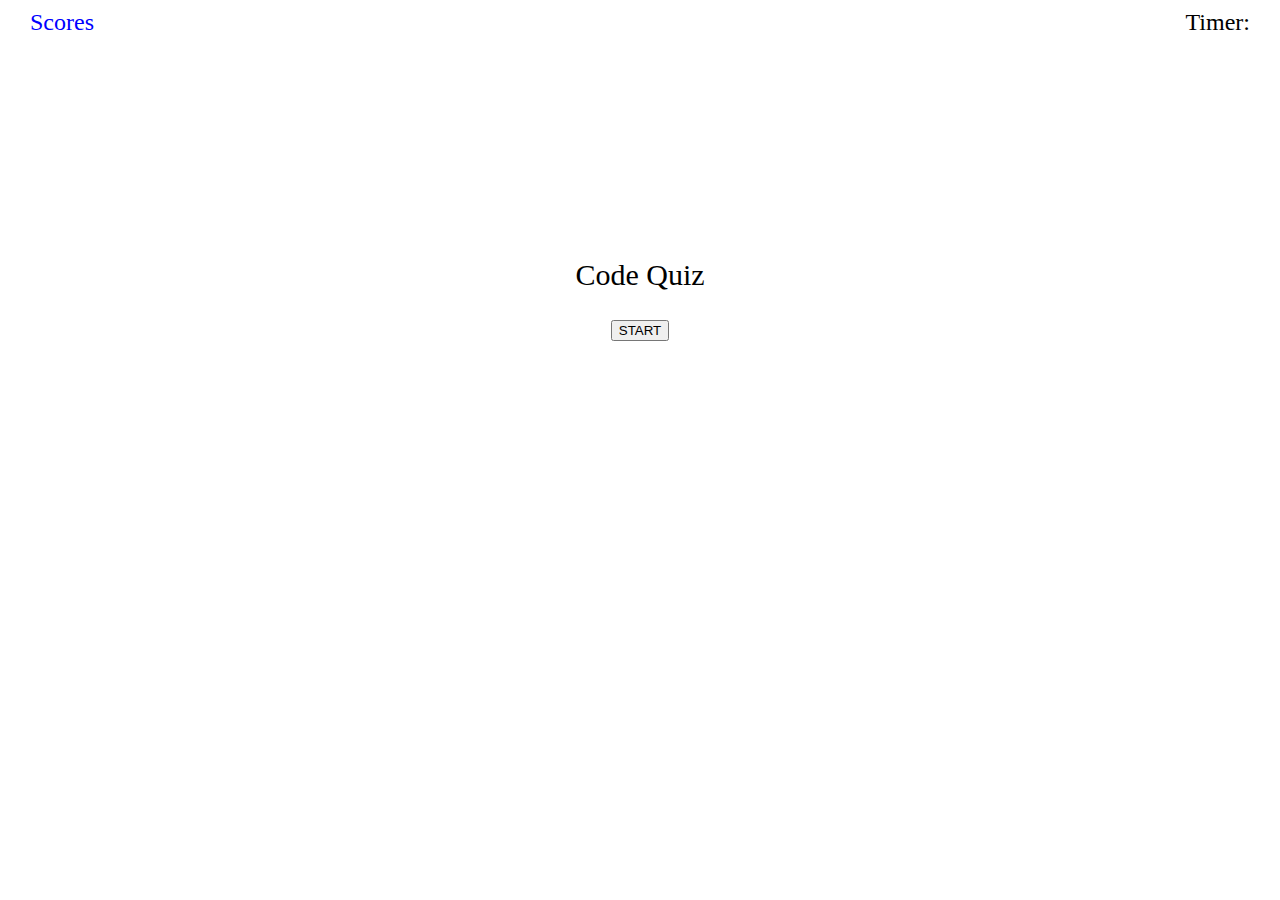
==== index.html @ 5a82edda "add new page for scores, add function to save scores" ====
<!DOCTYPE html>
<html lang="en">
  <head>
    <meta charset="UTF-8" />
    <meta http-equiv="X-UA-Compatible" content="IE=edge" />
    <meta name="viewport" content="width=device-width, initial-scale=1.0" />
    <link rel="stylesheet" href="./assets/css/reset.css" />
    <link rel="stylesheet" href="./assets/css/style.css" />
    <title>Code Quiz</title>
  </head>
  <body>
    <header>
      <!--User can click here to view previous scores-->
      <div id="scores-link"><a href="">Scores</a></div>
      <!--User will be shown countdown timer here-->
      <div>Timer: <span id="timer"></span></div>
    </header>
    <main>
      <div id="start-page">
        <h1>Code Quiz</h1>
        <button id="start-button">START</button>
      </div>
      <div id="quiz-page" class="hide">
        <h1 id="question-container">Question</h1>
        <!--Where quiz options will be displayed-->
        <div class="options-container">
          <button
            onclick="checkAnswer(event)"
            class="option-button"
            id="opt0"
          ></button>
          <button
            onclick="checkAnswer(event)"
            class="option-button"
            id="opt1"
          ></button>
          <button
            onclick="checkAnswer(event)"
            class="option-button"
            id="opt2"
          ></button>
          <button
            onclick="checkAnswer(event)"
            class="option-button"
            id="opt3"
          ></button>
          <!--Where result following each quiz question will be displayed-->
          <p id="question-result"></p>
        </div>
      </div>
      <div id="end-page" class="hide">
        <p>
          Your score is <span id="final-score"></span> out of 5.<br />Enter your
          initials to save your score!
        </p>
        <form action="">
          <label for="initials">Initials</label>
          <input type="text" name="Initials" id="initials-input" />
          <button id="save-button">Save</button>
        </form>
      </div>
    </main>
    <script src="./assets/js/script.js"></script>
  </body>
</html>
---- assets/css/style.css ----
header {
  display: flex;
  justify-content: space-between;
  padding: 10px 30px;
  font-size: 24px;
}

#scores-link a {
  text-decoration: none;
  color: blue;
}

main {
  display: flex;
  flex-direction: column;
  justify-content: center;
  text-align: center;
  width: 80vw;
  height: 40vw;
  align-items: center;
  margin: 0 auto;
}

main h1 {
  font-size: 30px;
  padding-bottom: 30px;
}

.options-container {
  display: flex;
  flex-direction: column;
}

.option-button {
  margin: 5px;
}

.hide {
  display: none;
}
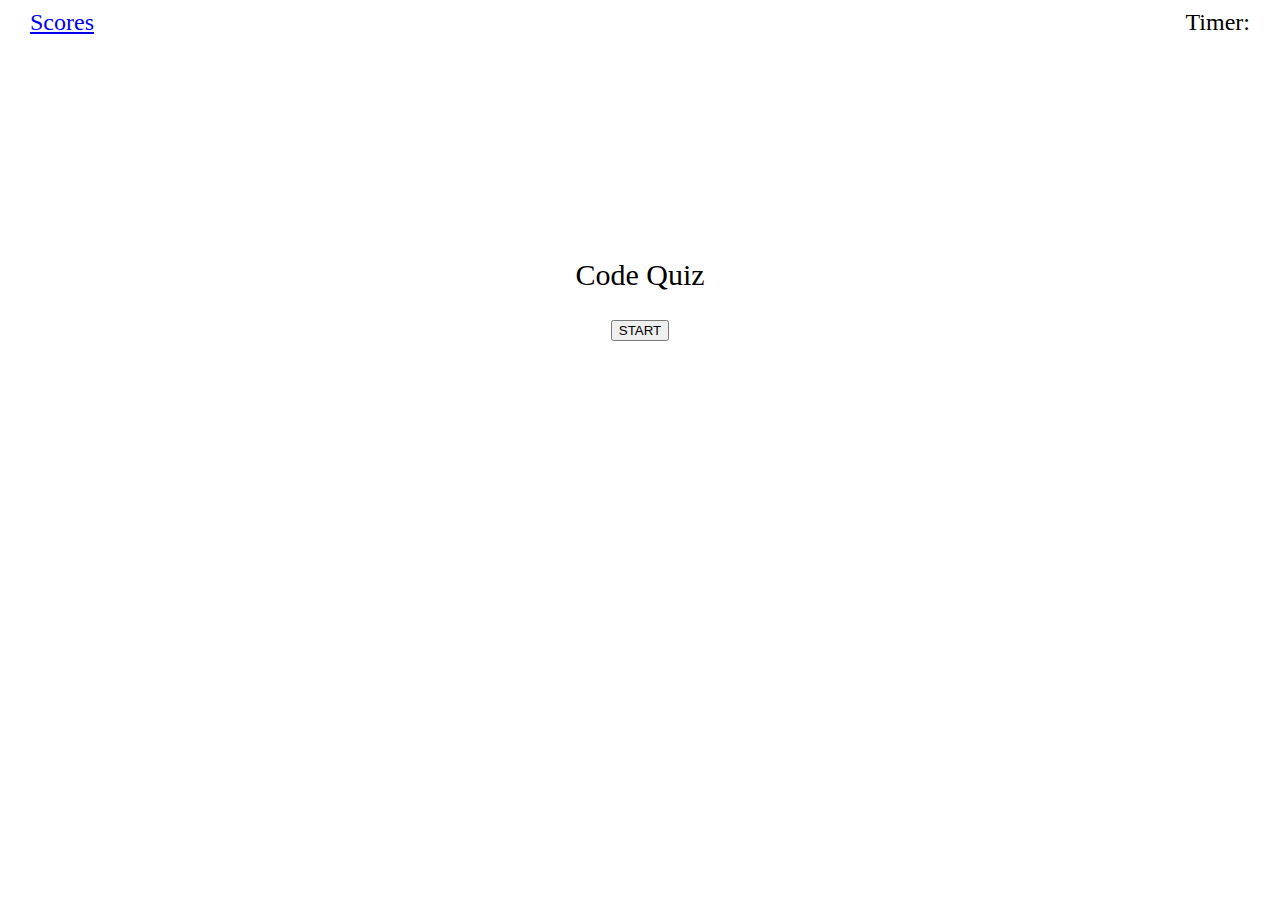
==== commit ea54e662: "add separate file for scores page" ====
--- a/index.html
+++ b/index.html
@@ -11,7 +11,7 @@
   <body>
     <header>
       <!--User can click here to view previous scores-->
-      <div id="scores-link"><a href="">Scores</a></div>
+      <div><a id="scores-link" href="./scores.html">Scores</a></div>
       <!--User will be shown countdown timer here-->
       <div>Timer: <span id="timer"></span></div>
     </header>
@@ -58,6 +58,7 @@
           <input type="text" name="Initials" id="initials-input" />
           <button id="save-button">Save</button>
         </form>
+        <button id="returnToStart">Return to Start Page</button>
       </div>
     </main>
     <script src="./assets/js/script.js"></script>
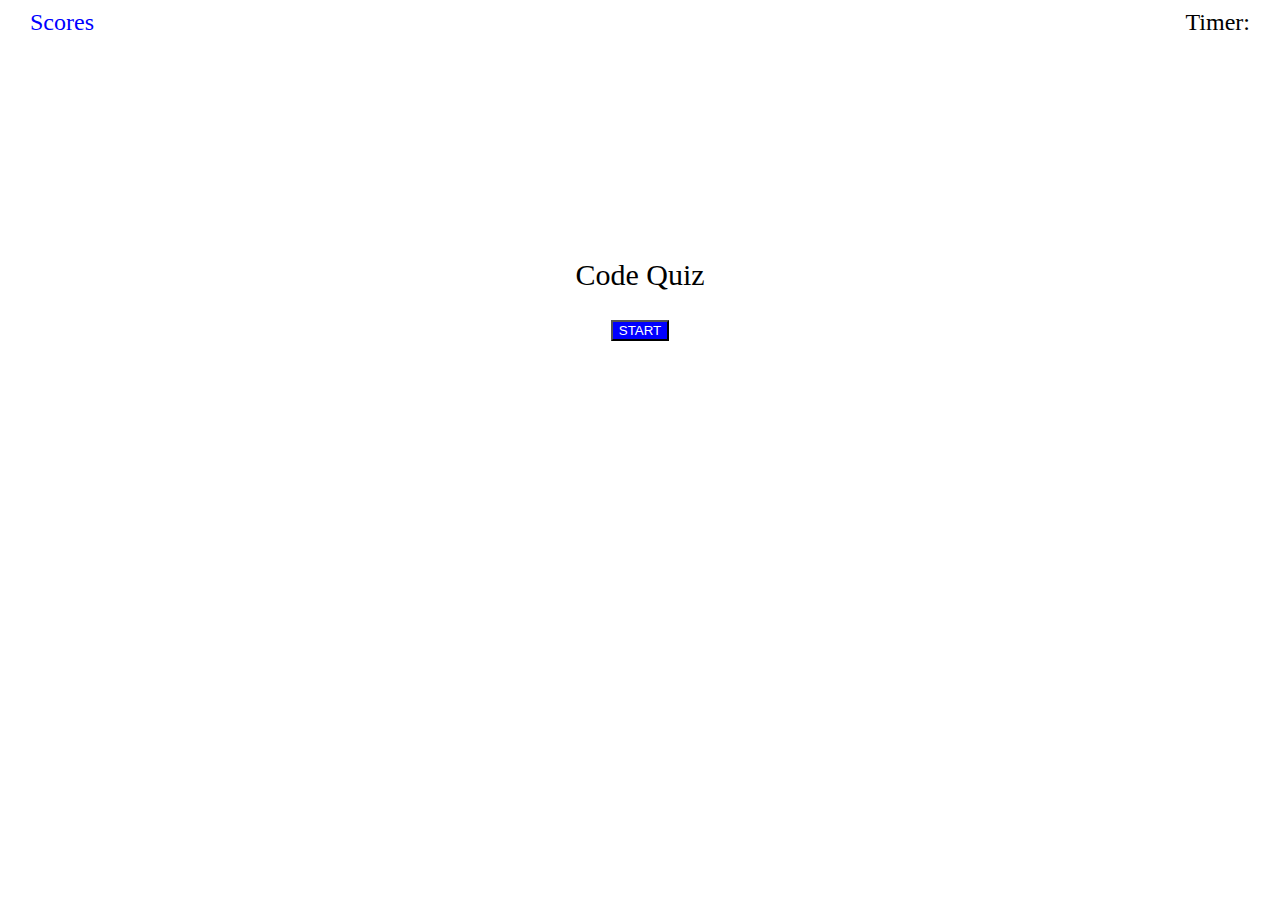
==== commit e7b04561: "added css to buttons throughout" ====
--- a/index.html
+++ b/index.html
@@ -18,7 +18,7 @@
     <main>
       <div id="start-page">
         <h1>Code Quiz</h1>
-        <button id="start-button">START</button>
+        <button class="btn" id="start-button">START</button>
       </div>
       <div id="quiz-page" class="hide">
         <h1 id="question-container">Question</h1>
@@ -26,22 +26,22 @@
         <div class="options-container">
           <button
             onclick="checkAnswer(event)"
-            class="option-button"
+            class="option-button btn"
             id="opt0"
           ></button>
           <button
             onclick="checkAnswer(event)"
-            class="option-button"
+            class="option-button btn"
             id="opt1"
           ></button>
           <button
             onclick="checkAnswer(event)"
-            class="option-button"
+            class="option-button btn"
             id="opt2"
           ></button>
           <button
             onclick="checkAnswer(event)"
-            class="option-button"
+            class="option-button btn"
             id="opt3"
           ></button>
           <!--Where result following each quiz question will be displayed-->
@@ -54,11 +54,11 @@
           initials to save your score!
         </p>
         <form action="">
-          <label for="initials">Initials</label>
+          <label for="initials">Initials:</label>
           <input type="text" name="Initials" id="initials-input" />
-          <button id="save-button">Save</button>
+          <button class="btn" id="save-button">Save</button>
         </form>
-        <button id="returnToStart">Return to Start Page</button>
+        <button class="btn" id="returnToStart">Return to Start Page</button>
       </div>
     </main>
     <script src="./assets/js/script.js"></script>
--- a/assets/css/style.css
+++ b/assets/css/style.css
@@ -38,3 +38,21 @@
 .hide {
   display: none;
 }
+
+#scores-link {
+  text-decoration: none;
+  color: blue;
+}
+
+.btn {
+  background-color: blue;
+  color: white;
+}
+
+.btn:hover {
+  background-color: blueviolet;
+}
+
+main form {
+  padding: 20px;
+}
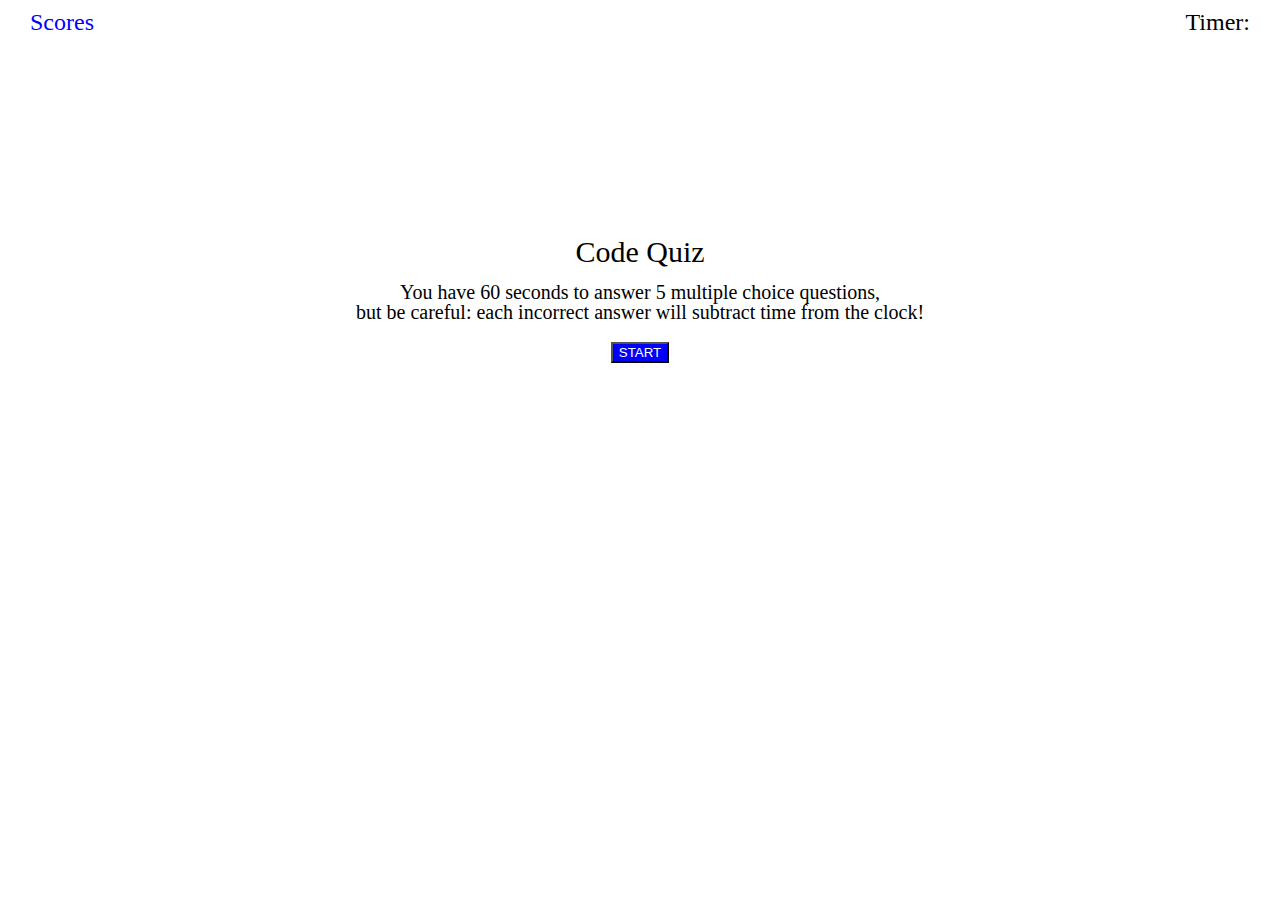
==== commit bc7242b3: "added instructions to start page" ====
--- a/index.html
+++ b/index.html
@@ -18,10 +18,14 @@
     <main>
       <div id="start-page">
         <h1>Code Quiz</h1>
+        <p id="instructions">
+          You have 60 seconds to answer 5 multiple choice questions,<br />but be
+          careful: each incorrect answer will subtract time from the clock!
+        </p>
         <button class="btn" id="start-button">START</button>
       </div>
       <div id="quiz-page" class="hide">
-        <h1 id="question-container">Question</h1>
+        <h1 id="question-container"></h1>
         <!--Where quiz options will be displayed-->
         <div class="options-container">
           <button
@@ -49,7 +53,7 @@
         </div>
       </div>
       <div id="end-page" class="hide">
-        <p>
+        <p id="save-instructions">
           Your score is <span id="final-score"></span> out of 5.<br />Enter your
           initials to save your score!
         </p>
--- a/assets/css/style.css
+++ b/assets/css/style.css
@@ -23,7 +23,15 @@
 
 main h1 {
   font-size: 30px;
-  padding-bottom: 30px;
+  padding-bottom: 15px;
+}
+
+#instructions {
+  font-size: 20px;
+}
+
+#start-button {
+  margin-top: 20px;
 }
 
 .options-container {
@@ -37,6 +45,10 @@
 
 .hide {
   display: none;
+}
+
+#save-instructions {
+  font-size: 20px;
 }
 
 #scores-link {
@@ -56,3 +68,8 @@
 main form {
   padding: 20px;
 }
+
+#question-result {
+  margin-top: 20px;
+  color: grey;
+}
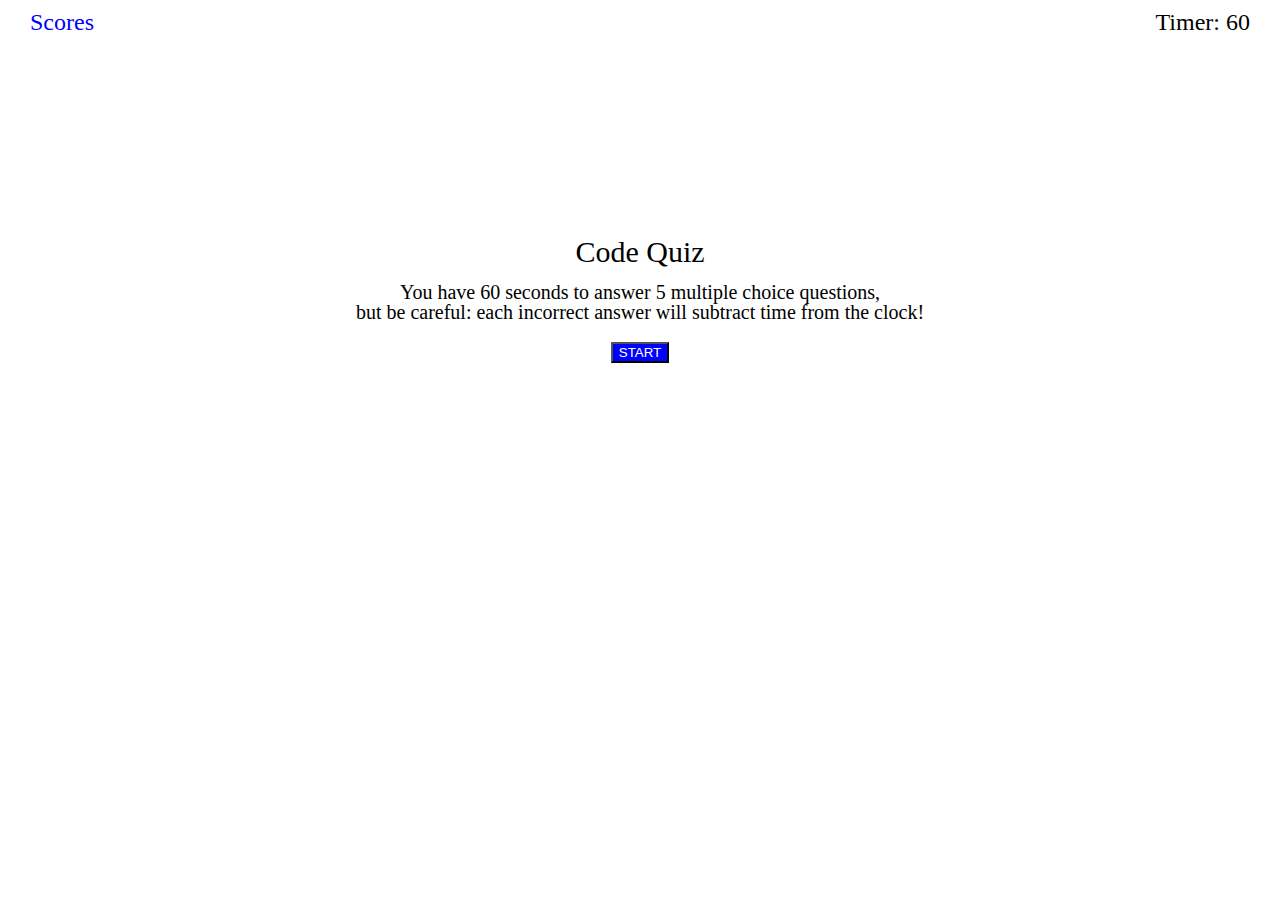
==== commit e19e1c28: "fixed timer bug so that the timer will display 60 upon returning to start page" ====
--- a/index.html
+++ b/index.html
@@ -13,7 +13,7 @@
       <!--User can click here to view previous scores-->
       <div><a id="scores-link" href="./scores.html">Scores</a></div>
       <!--User will be shown countdown timer here-->
-      <div>Timer: <span id="timer"></span></div>
+      <div>Timer: <span id="timer">60</span></div>
     </header>
     <main>
       <div id="start-page">
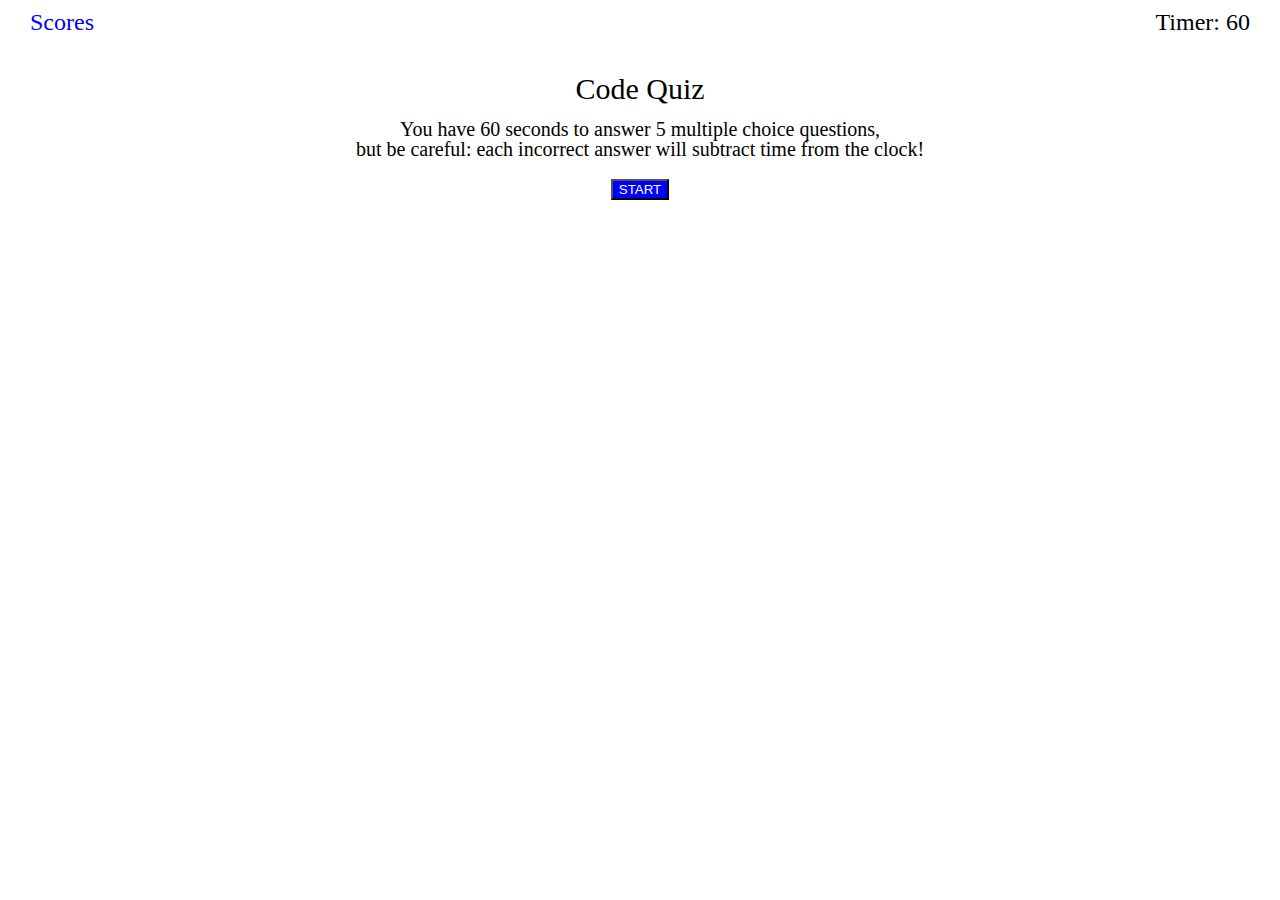
==== commit 71c316ac: "added margin to main section to improve mobile responsiveness" ====
--- a/index.html
+++ b/index.html
@@ -6,7 +6,7 @@
     <meta name="viewport" content="width=device-width, initial-scale=1.0" />
     <link rel="stylesheet" href="./assets/css/reset.css" />
     <link rel="stylesheet" href="./assets/css/style.css" />
-    <title>Code Quiz</title>
+    <title>JavaScript Code Quiz</title>
   </head>
   <body>
     <header>
--- a/assets/css/style.css
+++ b/assets/css/style.css
@@ -16,9 +16,8 @@
   justify-content: center;
   text-align: center;
   width: 80vw;
-  height: 40vw;
   align-items: center;
-  margin: 0 auto;
+  margin: 30px auto;
 }
 
 main h1 {
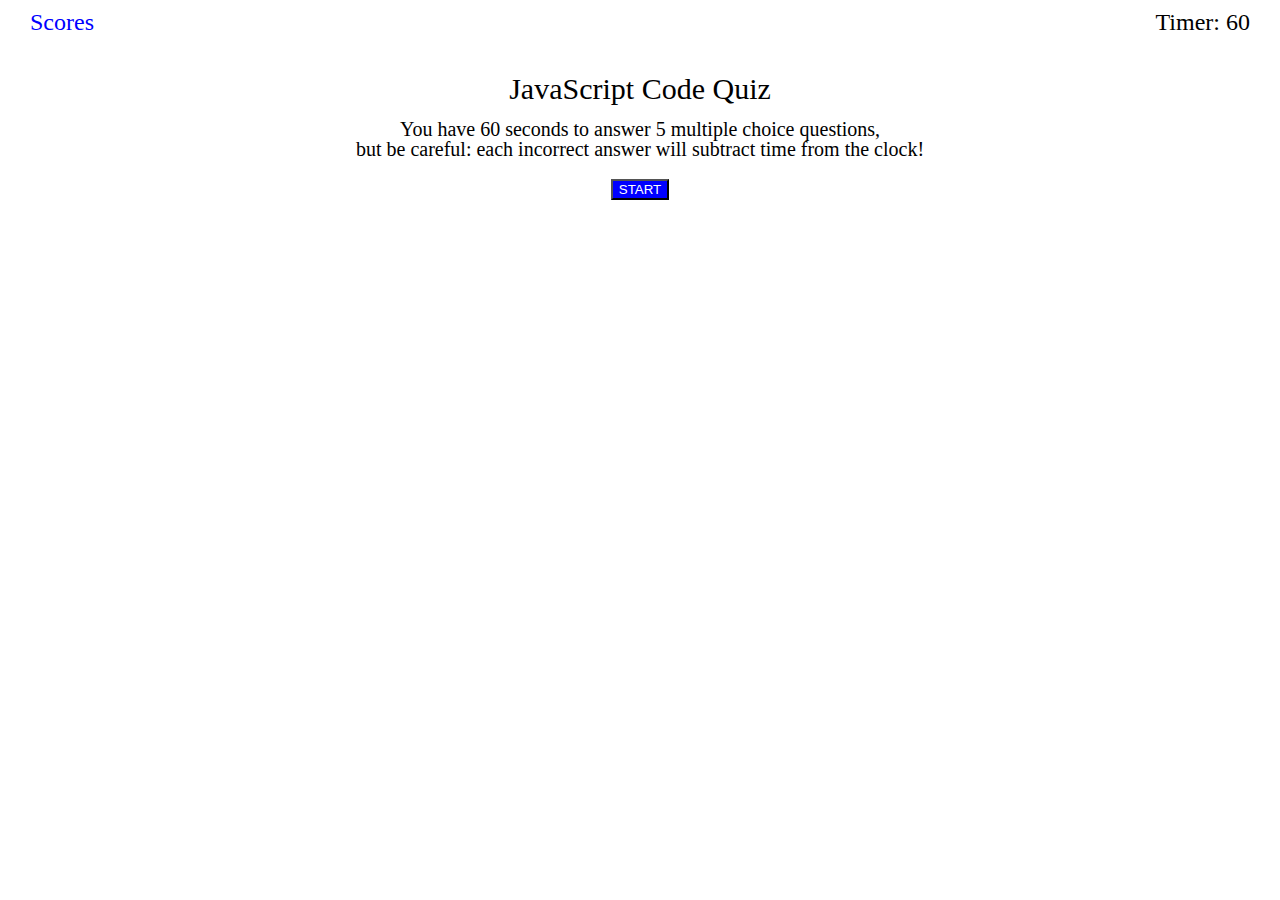
==== commit e4b6ffc5: "changed title on start page to specify JS code quiz" ====
--- a/index.html
+++ b/index.html
@@ -17,7 +17,7 @@
     </header>
     <main>
       <div id="start-page">
-        <h1>Code Quiz</h1>
+        <h1>JavaScript Code Quiz</h1>
         <p id="instructions">
           You have 60 seconds to answer 5 multiple choice questions,<br />but be
           careful: each incorrect answer will subtract time from the clock!
